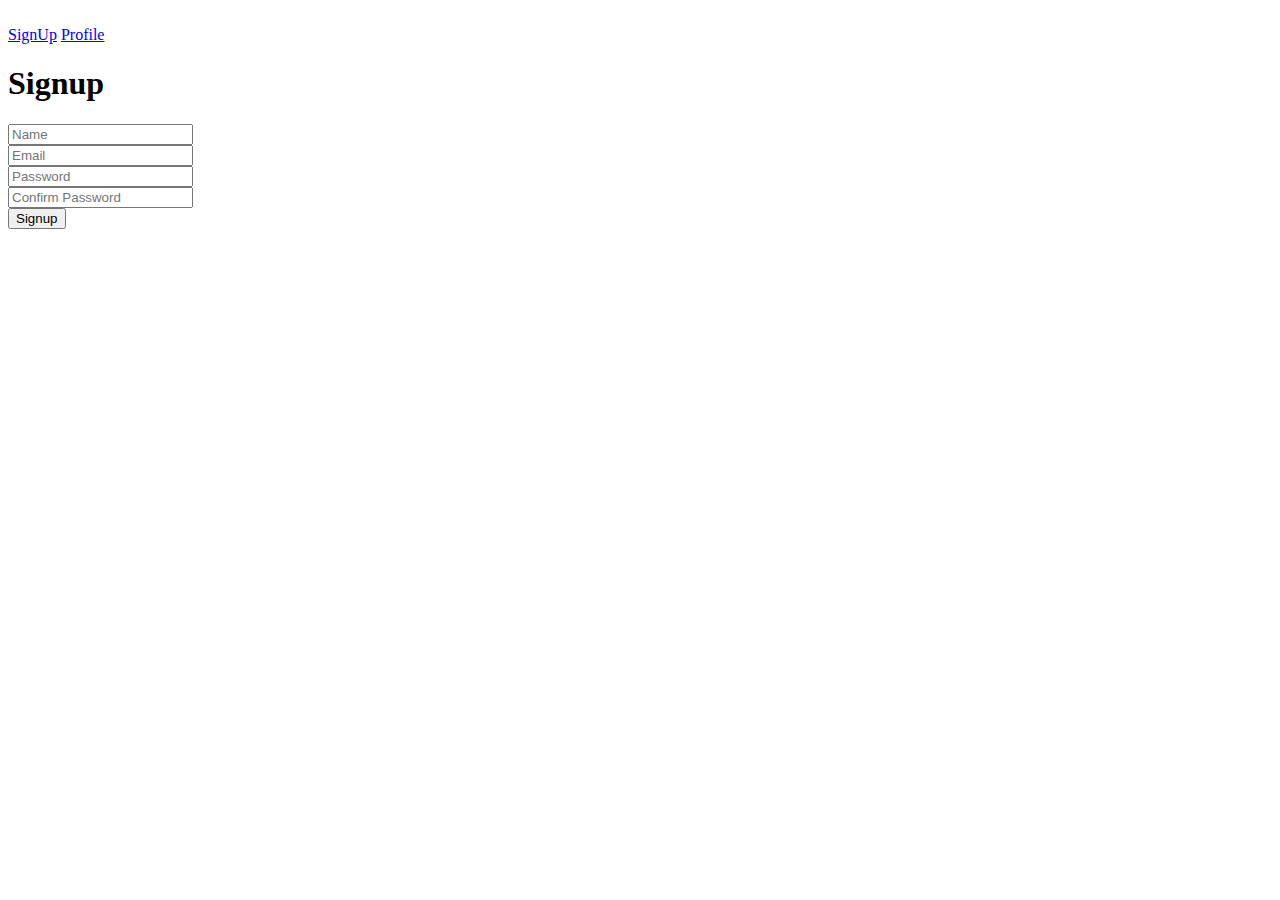
==== index2.html @ db2d9cf3 "login page added" ====
<!DOCTYPE html>
<html lang="en">

<head>
    <link rel="preconnect" href="https://fonts.googleapis.com">
    <link rel="preconnect" href="https://fonts.gstatic.com" crossorigin>
    <link
        href="https://fonts.googleapis.com/css2?family=Fira+Sans+Condensed:wght@200&family=Inter&family=Source+Code+Pro:ital,wght@1,300&display=swap"
        rel="stylesheet">
    <meta charset="UTF-8">
    <link rel="stylesheet" href="//cdn.jsdelivr.net/npm/bootstrap@5.2.3/dist/css/bootstrap.min.css" rel="stylesheet" integrity="sha384-rbsA2VBKQhggwzxH7pPCaAqO46MgnOM80zW1RWuH61DGLwZJEdK2Kadq2F9CUG65" crossorigin="anonymous">
    <meta http-equiv="X-UA-Compatible" content="IE=edge">
    <meta name="viewport" content="width=device-width, initial-scale=1.0">
    <link rel="stylesheet" type="text/css" href="style.css">
    <title>SignUp Form</title>
    <link rel="shortcut icon" type="image/png" href="img/favicon.png">
</head>
<body>
    <style>
        .formerror{
            color: red;
        }
    </style>
    <header class="head">
        <nav class="navbar bg-black">
            <div class="container-fluid">
              <a class="navbar-brand" style="color: white;">SinUp</a>
              <form class="d-flex"  >
                <a href="#">SignUp</a>

                <a href="#">Profile</a>
              </form>
            </div>
          </nav>
    </header>
    <Main>

        <form action="/myction.php" name="myForm" onsubmit="return validate()" method = "post">
            <div class="signup">
                <h1>Signup</h1>
            </div>
            <div class="input">
                <input type="text"   name="fname"  id="name" placeholder="Name"> <b><span class="formerror"></span></b> <br>
                <input type="email"   email = "femail"  id="email" placeholder="Email"><b><span class="formerror"></span></b>
                <br>
                <input type="password" name="fpass" id="fpass" placeholder="Password" required><b><span class="formerror"></span> </b><br>
                <input type=" Confirm password" name="fcpass" id="fcpass" placeholder="Confirm Password"required><b><span class="formerror"></span></b><br>
            </div>


            <div class="buttons">
                <button  type="submit">Signup </button>
            </div>


    </Main>
    <footer>

    </footer>

    
    <script>

function validate(){
    var name = document.myForm.name;
    var email = document.myForm.email;
    var password = document.myForm.pass;
    var cpassword = document.myForm.cpass;

if(name.value.length <= 0){
    alert("Name is required");
    name.focus();
    return false;
}
if(email.value.length <= 0){
    alert("Email is required");
    email.focus();
    return false;
}

if(fpass.value.length<=0){
    alert("Password is required");
    fpass.focus();
    return false;
}
    return false;
}
    </script>
</body>

</html>
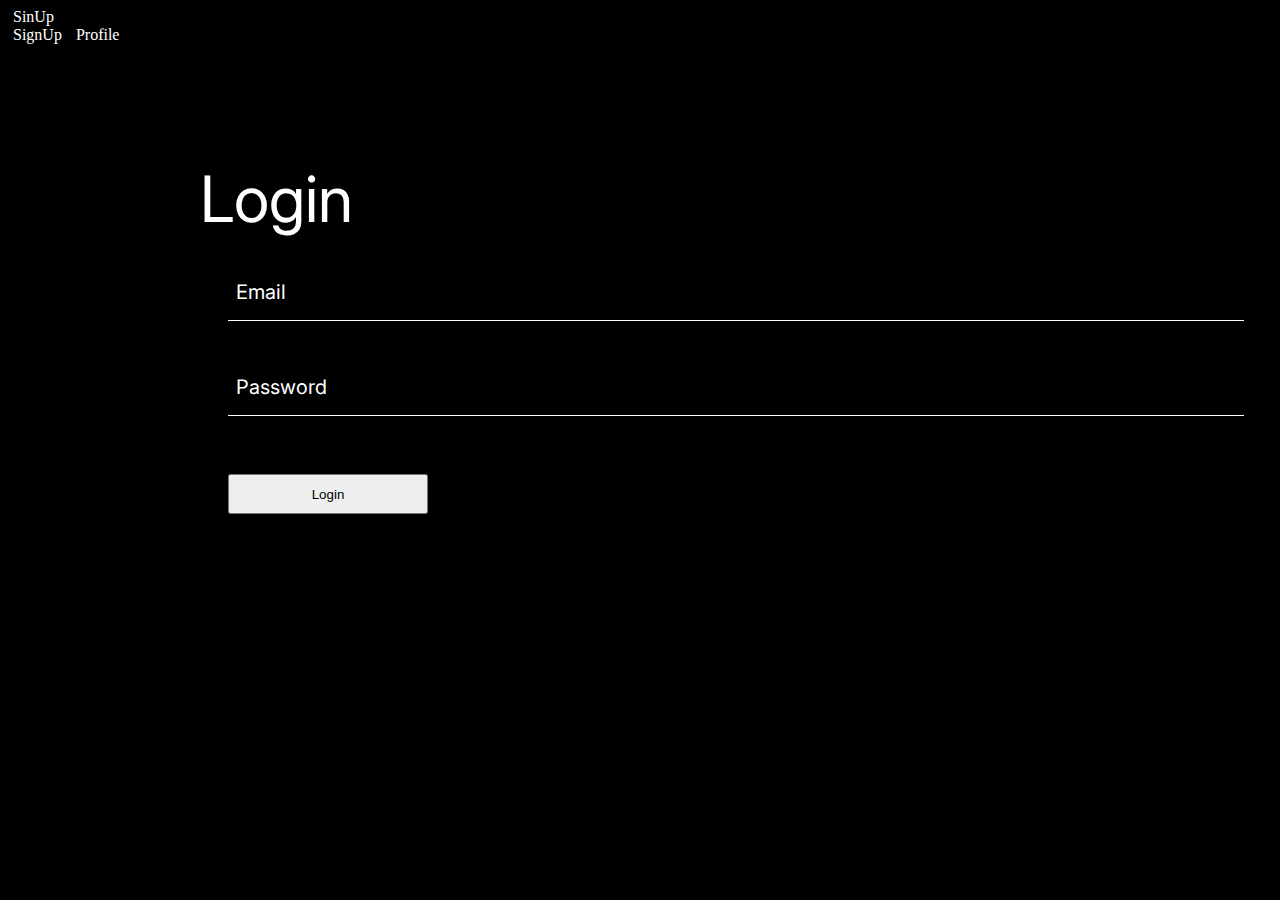
==== commit a45ac73b: "Multipage Application done" ====
--- a/index2.html
+++ b/index2.html
@@ -11,7 +11,7 @@
     <link rel="stylesheet" href="//cdn.jsdelivr.net/npm/bootstrap@5.2.3/dist/css/bootstrap.min.css" rel="stylesheet" integrity="sha384-rbsA2VBKQhggwzxH7pPCaAqO46MgnOM80zW1RWuH61DGLwZJEdK2Kadq2F9CUG65" crossorigin="anonymous">
     <meta http-equiv="X-UA-Compatible" content="IE=edge">
     <meta name="viewport" content="width=device-width, initial-scale=1.0">
-    <link rel="stylesheet" type="text/css" href="style.css">
+    <link rel="stylesheet" type="text/css" href="index.css">
     <title>SignUp Form</title>
     <link rel="shortcut icon" type="image/png" href="img/favicon.png">
 </head>
@@ -35,21 +35,20 @@
     </header>
     <Main>
 
-        <form action="/myction.php" name="myForm" onsubmit="return validate()" method = "post">
+        <form action="loggedin.html" name="myForm" onsubmit="return validate()" method = "get">
             <div class="signup">
-                <h1>Signup</h1>
+                <h1>Login</h1>
             </div>
             <div class="input">
-                <input type="text"   name="fname"  id="name" placeholder="Name"> <b><span class="formerror"></span></b> <br>
                 <input type="email"   email = "femail"  id="email" placeholder="Email"><b><span class="formerror"></span></b>
                 <br>
                 <input type="password" name="fpass" id="fpass" placeholder="Password" required><b><span class="formerror"></span> </b><br>
-                <input type=" Confirm password" name="fcpass" id="fcpass" placeholder="Confirm Password"required><b><span class="formerror"></span></b><br>
+                
             </div>
 
 
             <div class="buttons">
-                <button  type="submit">Signup </button>
+                <button  type="submit">Login </button>
             </div>
 
 
@@ -60,31 +59,19 @@
 
     
     <script>
+        function auth(){
+            var email = document.getElementById("email").value;
+            var password = document.getElementById("fpass").value;
 
-function validate(){
-    var name = document.myForm.name;
-    var email = document.myForm.email;
-    var password = document.myForm.pass;
-    var cpassword = document.myForm.cpass;
-
-if(name.value.length <= 0){
-    alert("Name is required");
-    name.focus();
-    return false;
-}
-if(email.value.length <= 0){
-    alert("Email is required");
-    email.focus();
-    return false;
-}
-
-if(fpass.value.length<=0){
-    alert("Password is required");
-    fpass.focus();
-    return false;
-}
-    return false;
-}
+            if(email =="myemail@gmail.com" && password =="Abhishek123#!"){
+            window.location.assign("loggedin.html")
+            alert("Login Successfully");
+            }
+            else
+            {
+                alert("Invalid Information");
+            }
+        }
     </script>
 </body>
 
--- a/index.css
+++ b/index.css
@@ -0,0 +1,68 @@
+/* body{
+    color: #fff;
+    background: #000;
+    display: flex;
+    justify-content: center;
+    align-items: center;
+    flex-direction: column;
+    height: 100vh;
+} */
+
+body{
+    background-color: #000;
+}
+.head a{
+    color: #fff;
+    margin: 5px;
+    text-decoration: none;
+    
+}
+.input{
+    margin-left: 200px;
+    margin-top: 200px;
+    padding: 10px;
+}
+.signup h1{
+    color: #fff;
+        margin: 10px;
+        position: absolute;
+        width: 600px;
+        height: 50px;
+        left: 190px;
+        top: 150px;
+    
+        font-size: 64px;
+        font-family: inter;
+        font-style: normal;
+        font-weight: 400;
+        line-height: 77px;
+    }
+    
+.input input{
+    padding: 8px;
+    font-size: 20px;
+    color: #fff;
+    background: #000;
+    display: block;
+    width: 1000px;
+    left: 198px;
+    top: 658px;
+    height: 40px;
+    margin: 10px;
+    border: none;
+    outline: none;
+    border-bottom: 1px solid;
+}
+
+button{
+    margin-left: 220px;
+    margin-top: 20px;
+    width: 200px;
+    height: 40px;
+}
+
+::placeholder{
+    color: white;
+    font-family: Inter;
+    font-style: normal;
+}
